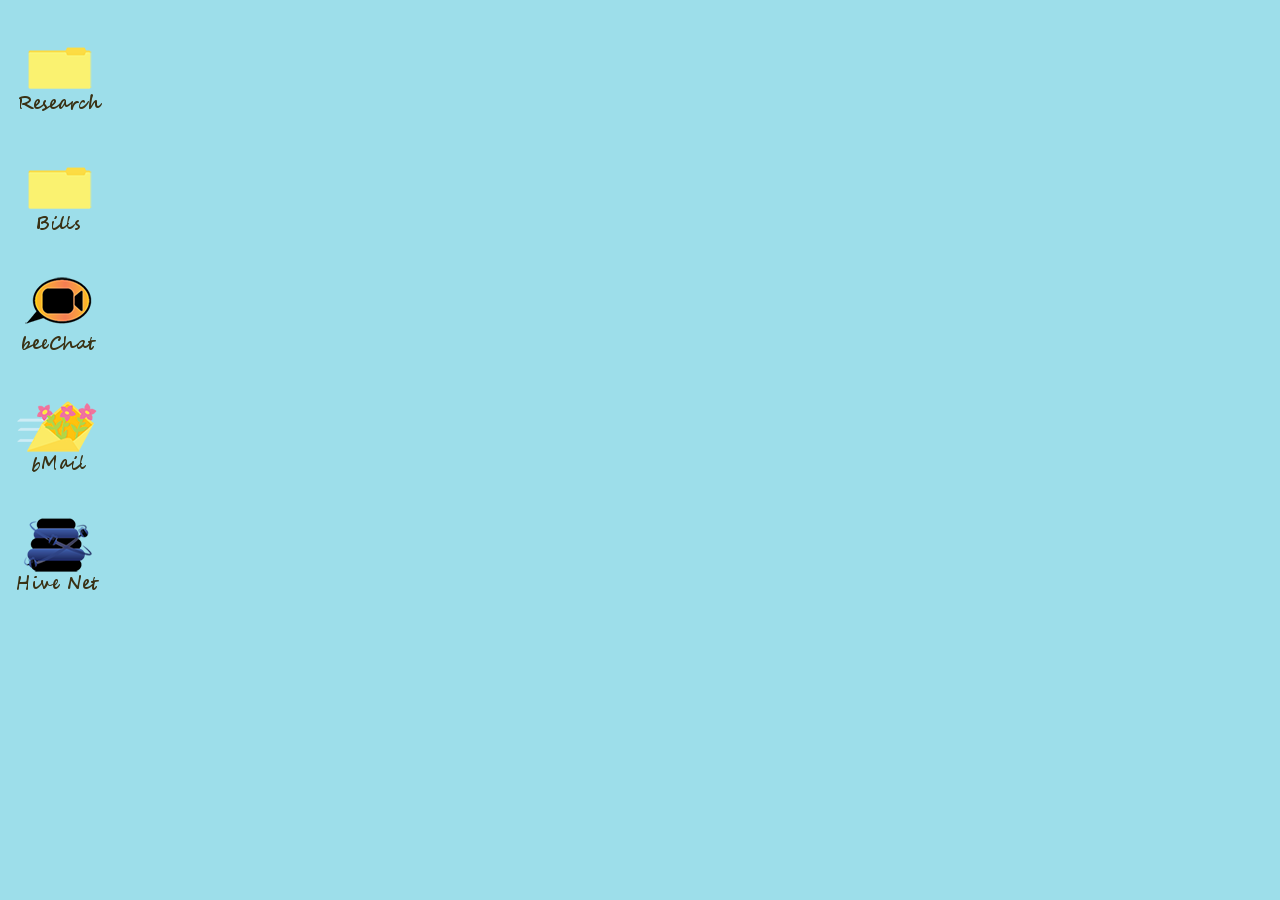
==== game.html @ 802d9e7f "Update and rename index.html to game.html" ====
<!doctype html>
<html lang="us">
<head>

	<meta charset="utf-8">
	<title>jQuery UI Example Page</title>
	<link href="jquery-ui.css" rel="stylesheet">
<style>
	
	body {
    background-color: #9ddeea;
}
</style>
</head>
<body style="overflow: hidden;">

<desktop-icons>
	<p>
		<img id="research-folder-button" src="./icons/research.png">

	</p>

	<p>
		<img id="bills-folder-button" src="./icons/bills.png">

	</p>

	<p>
		<img id="beeChat-button" src="./icons/beeChat.png">

	</p>

	<p>
		<img id="bMail-button" src="./icons/bMail.png">

	</p>

	<p>
		<img id="hiveNet-button" src="./icons/hiveNet.png">
	</p>

	<hiddenIcon>
		<p>
			<img id="readme-button" src="./icons/readme.png">
		</p>
	</hiddenIcon>

</desktop-icons>


<div id="beeChat" title="bMail">
		<p>You have no Calls right now! Go do something else, ... like your job...</p>
</div>

<div id="bMail" title="bMail">
		<img src="./mail/bmailEmpty.png" width="550">
</div>

<div id="hiveNet" title="HiveNet">
		<p>No Connection. Try Again Later.</p>
</div>




<div id="readme" title="readme.txt">
		 <p> Log 1</p>
                     <p> We are honnored to accpet this mission from the Queen. We hope we can serve her well. We have an interview with The Corpiration tomorrow. We have picked out my best yellow and black striped tie to wear. </p>

                      <p> Log 2 </p> 
                      <p> We've been able to infultrate a one of the big pecidicide conpanies called Pedicide-0H. We have no idea what the 0 and H stand for. We have gotten in as what they call an "unpaid-intern" and have been "interning" there for a week now. Well, unpaid isn't completely acturate. They give me a gallon of pescidices everyday. But it will kill me so We've always just leave it in the parking lot. They have given us an "agricultural aircraft" to fly to work. To my horror, these aircrafts are used to spray pecdicides acrouss large areas. I do not know why they want me to drive it because this is a metropolitian area and I just spray buildings and people on my way to work. My disguesed has worked perectly. They do not suspect a thing. </p>

                      <p>Log 3</p>
                      <p>Our duities as an "unpaid intern" include mulptiple tasks, such as, cleaning up trash, answering human's emails and listining to our boss complain. Today, they asked us to "dust crops" in the testing facility. I do not know crops coudl get dusty. I got out my feather duster and did my best, but I got yelled at. </p>

                      <p> Anyway, I have gained access to there their reserch databanks where I can see all thier sinister technologies.</p>
                     
                      <p> Log 4 </p>

                      <p> While the conpanies taxes, we found that there was a sucpiciously large purchase from a conpany called Mr. Corny-Worth’s 'Honey'. Why is honey in quotations? I will have to look more into this conpany. </p>

                      <p> Log 5 </p>

                      <p> Our colony has been comprimised. Is was bad when we left, but we never imagined it could just end like this... We are the only ones left. We must continue the mission if for nothing but, to honnor the queen.</p>
                    </div></div>

</div>


<div id="bossCall" title="Incoming Call!">
     <video width="700" controls="controls" poster="image" preload="true">
     <source src="./videos/bossCall.mp4" type="video/mp4" />
                You get a skype call from your boss. She informs you that there are some prostesters outside and to do some reaserch on them so she can make meen tweets about them. It is here that you see that you are a bunch of bees. She sends you a link in the Skype chat
   </video>

</div>

<div id="saveTheBees" title="HiveNet">
		<img src="./pages/Savethosebees.png" width="550">
</div>



<div id="emailEvent1" title="bMail">
		<img src="./mail/email-to-bee-advocate.gif" width="550">
</div>

<div id="emailEvent2" title="bMail">
		<img src="./mail/beeAdvocateRep.png" width="550">
</div>

<div id="truthOfHoneyman" title="HiveNet">
		<img src="./pages/eyes.png" width="550">
</div>

<div id="emailEvent3" title="bMail">
		<img src="./mail/Consperacy-email-1.gif" width="550">
</div>


<div id="emailEvent4" title="bMail">
		<img src="./mail/Consperacy-email-2.gif" width="550">
</div>

<div id="conspiracyCall" title="Incoming Call!">
     <video width="700" controls="controls" poster="image" preload="true">
     <source src="./videos/conspiracyCall.mp4" type="video/mp4" />
                hmm
   </video>

</div>


<div id="govCall" title="Incoming Call!">
     <video width="700" controls="controls" poster="image" preload="true">
     <source src="./videos/AlienCall.mp4" type="video/mp4" />
                umm
   </video>

</div>


<div id="end1" title="Its OVer! (internal monolog)">
		<img src="https://tatyanade.github.io/beebunch/assets/end.gif" width="900">
</div>

<div id="theEnd" title="beeChat">
		<img src="https://tatyanade.github.io/beebunch/assets/beeChatgovernment.gif" width="250">
</div>





<div id="govEmail1" title="bMail">
		<img src="./mail/govEmail1.png" width="550">
</div>

<div id="govEmail2" title="bMail">
		<img src="./mail/govEmail2.png" width="550">
</div>

<div id="govEmail3" title="bMail">
		<img src="./mail/govEmail3.png" width="550">
</div>

<div id="govEmail4" title="bMail">
		<img src="./mail/govEmail4.png" width="550">
</div>

<div id="govEmail5" title="bMail">
		<img src="./mail/govEmail5.png" width="550">
</div>






<research-folderplus>

	<div id="research-folder" title="Research">
	 <!-- ui-dialog  -->
		<p>
			<button id="pesticides-button" class="ui-button ui-corner-all ui-widget"> Pesticides </button>
		</p>

		<p>
			<button id="jobApp-button" class="ui-button ui-corner-all ui-widget">Job APplication</button>
		</p>

		<p>
			<button id="beesWhere-button" class="ui-button ui-corner-all ui-widget">"Bees? Where are they?"</button>
		</p>

		<p>
			<button id="graph-button" class="ui-button ui-corner-all ui-widget">Graph</button>
		</p>

		<p>
			<button id="howToBe-button" class="ui-button ui-corner-all ui-widget">how_to_be_human.pdf</button>
		</p>

		<p>
			<button id="developments-button" class="ui-button ui-corner-all ui-widget">New Developments</button>
		</p>
	</div>

	<div id="pesticides" title="Pesticides">
		<img src="./pages/ban.png" width="550">
	</div>

	<div id="jobApp" title="Job Application">
		<!-- <img src="./pages/jobApp.png" width="550"> -->

		<object data="./pages/jobApp.pdf" type="application/pdf" width="550" height="450">
	</div>

	<div id="beesWhere" title="Bees??!? WHERE ARE THEY!@">
		<img src="./pages/beesWhere.png" width="550">
	</div>

	<div id="graph" title="an humble graph">
		<img src="./pages/graph.png" width="550">
	</div>


	<div id="howToBe" title="How_To be_H uman. pddf">
		<object data="./pages/howToHuman.pdf" type="application/pdf" width="550" height="450">
	</div>

	<div id="developments" title="Pesticides">
		<img src="./pages/advert.png" width="550">
	</div>

</research-folderplus>




<bills-folderplus>


	<!-- ui-dialog -->
	<div id="bills-folder" title="Bills">
		<p>
			<button id="1folder-button" class="ui-button ui-corner-all ui-widget"> New Folder(1!) </button>
		</p>

	</div>

	<div id="1folder" title="New Folder(!1)">
		<p>
			<button id="2folder-button" class="ui-button ui-corner-all ui-widget"> Newf Older </button>
		</p>
	</div>

	<div id="2folder" title="NewF older">
		<p>
			<button id="3folder-button" class="ui-button ui-corner-all ui-widget"> EMPTY </button>
		</p>
	</div>

	<div id="3folder" title="EMPTY (you better be me no peaking)">
		<p>
			<button id="4folder-button" class="ui-button ui-corner-all ui-widget"> Personal (Sercret!!!) </button>
		</p>
	</div>

	<div id="4folder" title="Personal (Sercret!!!)">
		<p>
			<button id="img1-button" class="ui-button ui-corner-all ui-widget">image.jpg</button>
		</p>

		<p>
			<button id="img2-button" class="ui-button ui-corner-all ui-widget">61b720430490402a00e00422eiejidsse66eb.jpg</button>
		</p>

		<p>
			<button id="img3-button" class="ui-button ui-corner-all ui-widget">56523.jpg</button>
		</p>

		<p>
			<button id="img4-button" class="ui-button ui-corner-all ui-widget">beebum</button>
		</p>

		<p>
			<button id="img11-button" class="ui-button ui-corner-all ui-widget">C_Tal53XoAA_Q2F</button>
		</p>
		<p>
			<button id="img5-button" class="ui-button ui-corner-all ui-widget">img.jpg</button>
		</p>		


		<p>
			<button id="img6-button" class="ui-button ui-corner-all ui-widget">KiGI3Zs</button>
		</p>
		<p>
			<button id="img7-button" class="ui-button ui-corner-all ui-widget">1_9978_little</button>
		</p>
		<p>
			<button id="img8-button" class="ui-button ui-corner-all ui-widget">lady.png</button>
		</p>

				<p>
			<button id="img9-button" class="ui-button ui-corner-all ui-widget">NzA2Xnc</button>
		</p>
		<p>
			<button id="img10-button" class="ui-button ui-corner-all ui-widget">tassot.jpg</button>
		</p>
	</div>






	<div id="img1" title="image.png">
		<img src="./images/image.jpg" width="194">
	</div>

	<div id="img2" title="61b720430490402a00e0422c29a666eb.jpg">
		<img src="./images/61b720430490402a00e0422c29a666eb.jpg" width="400">
	</div>

	<div id="img3" title="56523.jpg">
		<img src="./images/56523.jpg" width="300">
	</div>

	<div id="img4" title="beebuzM">
		<img src="./images/beebum.jpg" width="280">
	</div>

	<div id="img5" title="img">
		<img src="./images/img.jpg" width="600">
	</div>

	<div id="img6" title="KiGI3Zs">
		<img src="./images/KiGI3Zs.jpg" width="700">
	</div>

	<div id="img7" title="l_9978_little">
		<img src="./images/l_9978_little.jpg" width="680">
	</div>

	<div id="img8" title="lady">
		<img src="./images/lady.jpg" width="274">
	</div>

	<div id="img9" title="NzA2XnC">
		<img src="./images/NzA2XnC.jpg" width="1000">
	</div>

	<div id="img10" title="tassot">
		<img src="./images/tassot.jpg" width="470">
	</div>


	<div id="img11" title="C_Tal52XoAA_Q2F">
		<img src="./images/C_Tal52XoAA_Q2F.jpg" width="470">
	</div>

</bills-folderplus>





<script src="external/jquery/jquery.js"></script>
<script src="jquery-ui.js"></script>
<script src="links.js"></script>

</body>
</html>
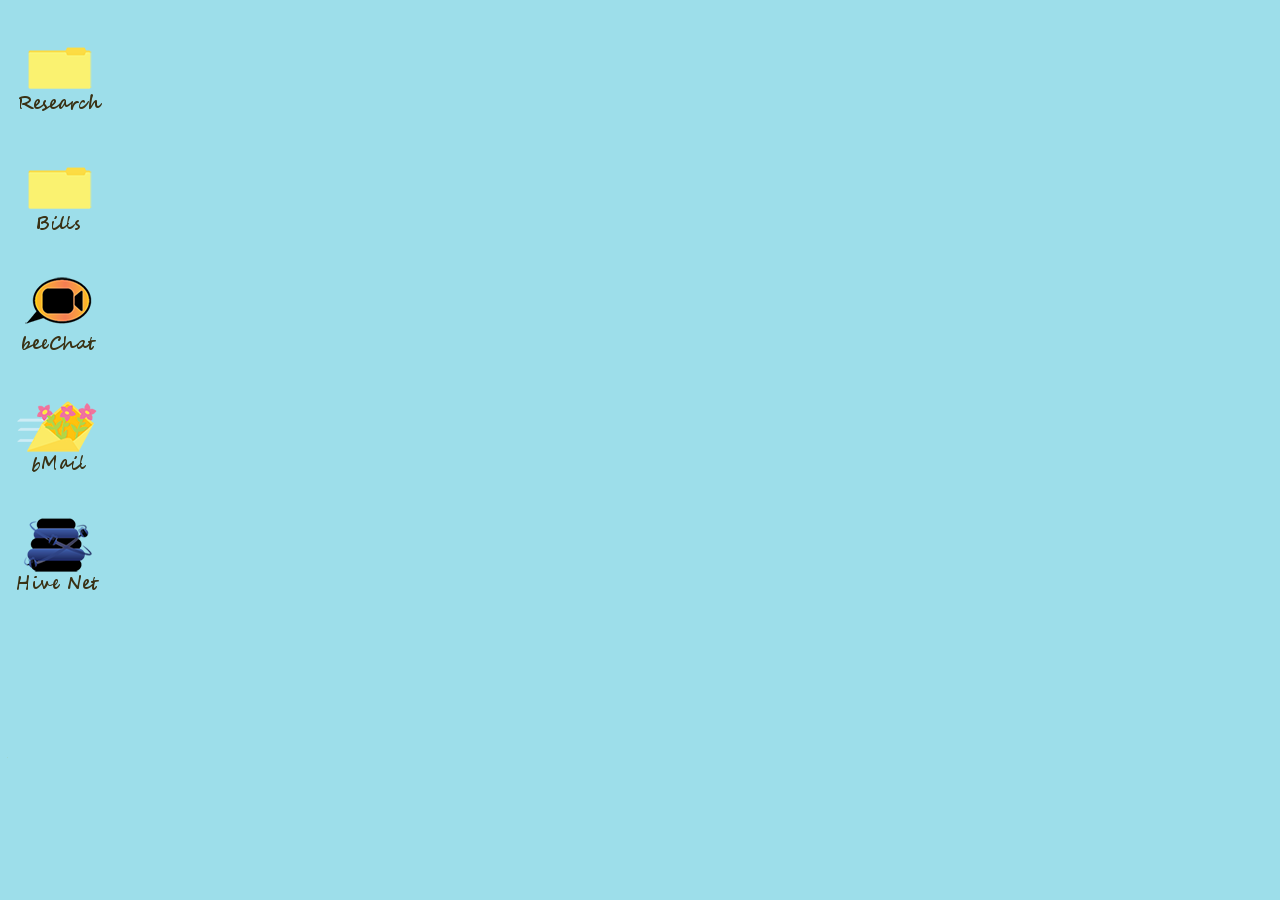
==== commit bafd99cf: "Update game.html" ====
--- a/game.html
+++ b/game.html
@@ -3,7 +3,7 @@
 <head>
 
 	<meta charset="utf-8">
-	<title>jQuery UI Example Page</title>
+	<title>Flower OS</title>
 	<link href="jquery-ui.css" rel="stylesheet">
 <style>
 	
